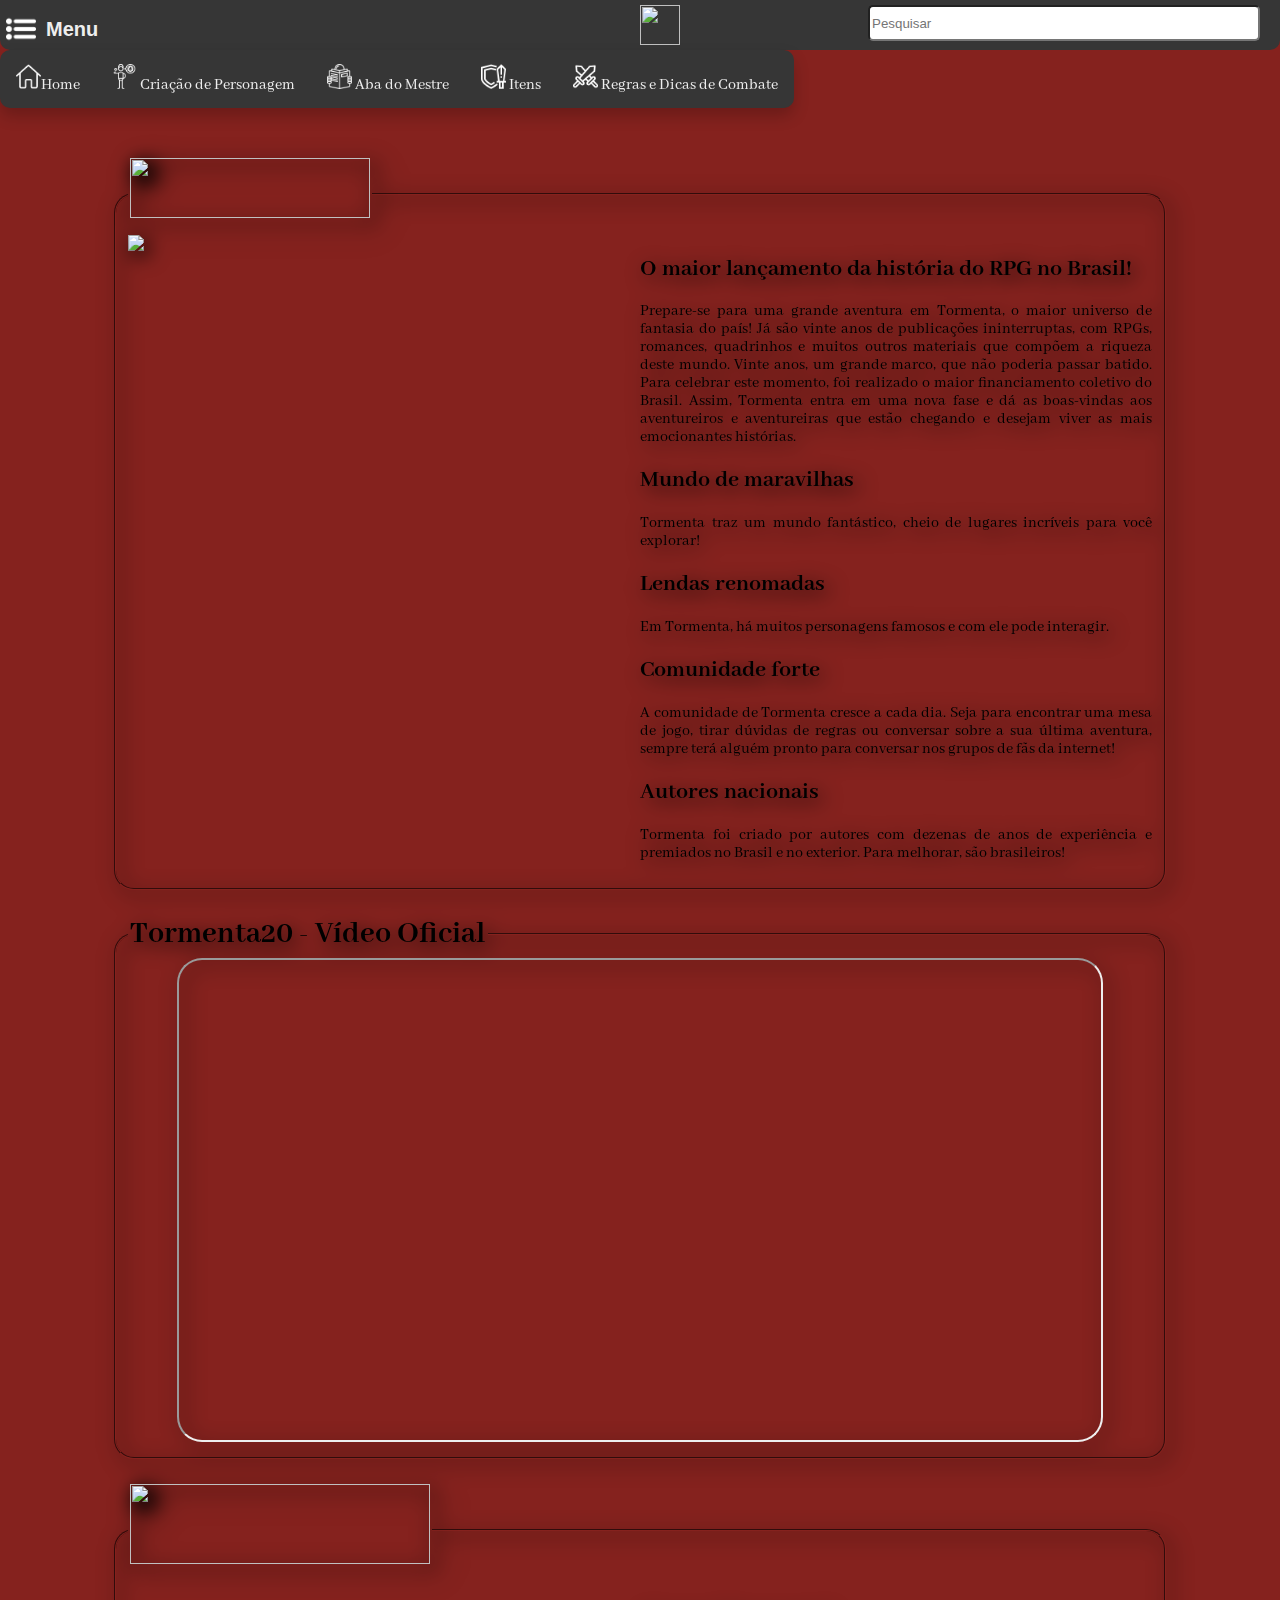
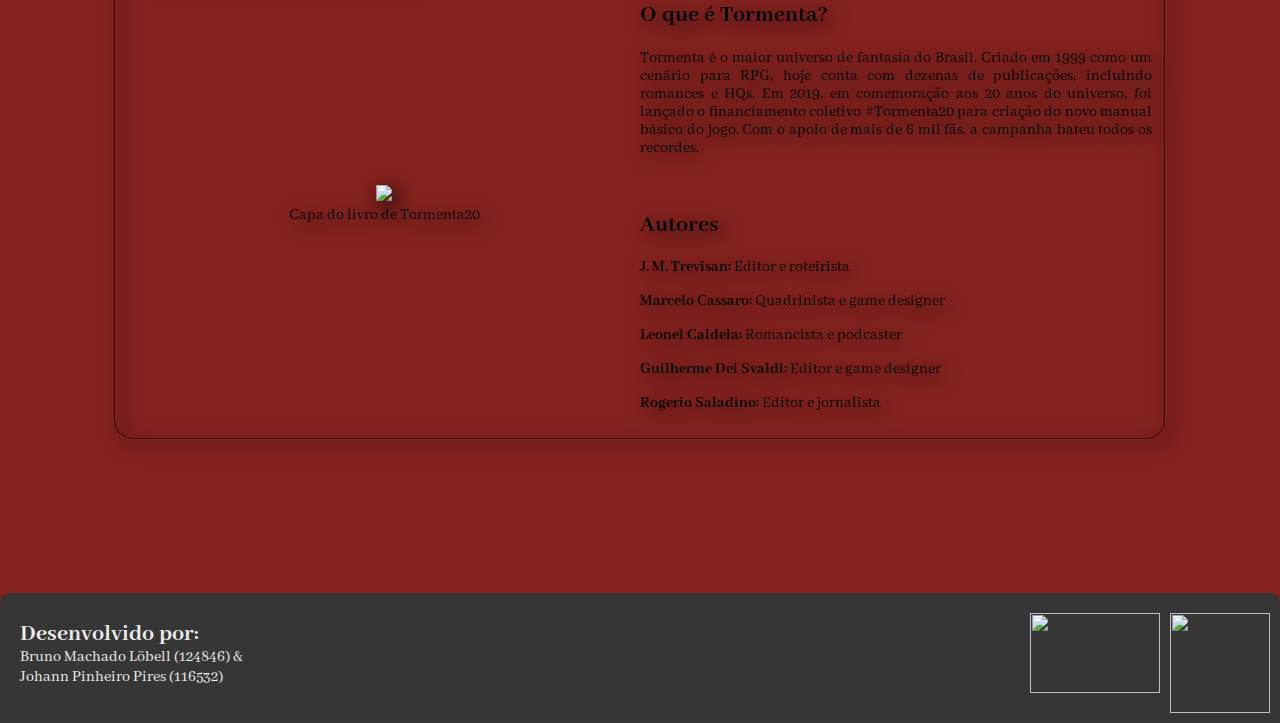
==== index.html @ 5c2e16a5 "first commit" ====
<!DOCTYPE html>
<html>
  <head>
    <meta charset="utf-8">
    <meta name="viewport" content="width=device-width">
    <title>Templo de Tannah-Toh</title>
    <link href="style.css" rel="stylesheet" type="text/css" />
		<script src="https://ajax.googleapis.com/ajax/libs/jquery/3.2.1/jquery.min.js"></script>
		<script>
			$(document).ready(function(){
				$('#header').load("header.html");
				$('#footer').load("footer.html");
			});
		</script>
		<link rel="preconnect" href="https://fonts.googleapis.com">
		<link rel="preconnect" href="https://fonts.gstatic.com" crossorigin>
		<link href="https://fonts.googleapis.com/css2?family=Abhaya+Libre&display=swap" rel="stylesheet">
		</style>
  </head>
  <body>		
		<div id="header"/></div>
		<div id="Tormenta"></div>
		<div class="pergaminho">
			<div class="box">
				<div style="height: 30px"></div>
				<fieldset>
					<legend><img src="https://tormentarpg.com.br/wp-content/uploads/2020/05/Logo-Tormenta20.png" style="height: 60px; width: 240px; filter: drop-shadow(5px 5px 10px #000000);	"/></legend>
					<div class="aboutBook">
						<img src="https://tormentarpg.com.br/wp-content/uploads/2019/04/page-tormenta20.jpg" style="max-height: 100%; width: auto; position: relative;"/>
						<div>
							<h2>O maior lançamento da história do RPG no Brasil!</h2>
							<p>
								Prepare-se para uma grande aventura em Tormenta, o maior universo de fantasia do país! Já são vinte anos de publicações ininterruptas, com RPGs, romances, quadrinhos e muitos outros materiais que compõem a riqueza deste mundo. Vinte anos, um grande marco, que não poderia passar batido. Para celebrar este momento, foi realizado o maior financiamento coletivo do Brasil. Assim, Tormenta entra em uma nova fase e dá as boas-vindas aos aventureiros e aventureiras que estão chegando e desejam viver as mais emocionantes histórias.
							</p>
							<h2>Mundo de maravilhas</h2>
							<p>
								Tormenta traz um mundo fantástico, cheio de lugares incríveis para você explorar!
							</p>
							<h2>Lendas renomadas</h2>
							<p>
								Em Tormenta, há muitos personagens famosos e com ele pode interagir.
							</p>
							<h2>Comunidade forte</h2>
							<p>
								A comunidade de Tormenta cresce a cada dia. Seja para encontrar uma mesa de jogo, tirar dúvidas de regras ou conversar sobre a sua última aventura, sempre terá alguém pronto para conversar nos grupos de fãs da internet!
							</p>
							<h2>Autores nacionais</h2>
							<p>Tormenta foi criado por autores com dezenas de anos de experiência e premiados no Brasil e no exterior. Para melhorar, são brasileiros!</p>
						</div>
					</div>
				</fieldset>
				<fieldset>
					<legend>Tormenta20 - Vídeo Oficial</legend>
					<center>
						<iframe src="https://www.youtube.com/embed/KEr4mAz0V74"></iframe>
					</center>
				</fieldset>
				<fieldset>
					<legend><img src="https://tormentarpg.com.br/wp-content/uploads/2019/03/logo-tormenta-home.png" style="height: 80px; width: 300px; filter: drop-shadow(5px 5px 10px #000000);	"/></legend>
					<div class="aboutBook">
						<div style="text-align: center; margin: auto;">
							<img src="https://i2.wp.com/www.literalmenteuai.com.br/wp-content/uploads/2019/05/Tormenta-20.jpg?fit=1280%2C1080&ssl=1" class="book"/>
							<br>
							<span>Capa do livro de Tormenta20</span>
						</div>
						<div>
							<h2>O que é Tormenta?</h2>
							<p>Tormenta é o maior universo de fantasia do Brasil. Criado em 1999 como um cenário para RPG, hoje conta com dezenas de publicações, incluindo romances e HQs. Em 2019, em comemoração aos 20 anos do universo, foi lançado o financiamento coletivo #Tormenta20 para criação do novo manual básico do jogo. Com o apoio de mais de 6 mil fãs, a campanha bateu todos os recordes.</p>
							<br>
							<h2>Autores</h2>
							<p><strong>J. M. Trevisan:</strong> Editor e roteirista</p>
							<p><strong>Marcelo Cassaro:</strong> Quadrinista e game designer</p>
							<p><strong>Leonel Caldela:</strong> Romancista e podcaster</p>
							<p><strong>Guilherme Dei Svaldi:</strong> Editor e game designer</p>
							<p><strong>Rogerio Saladino:</strong> Editor e jornalista</p>
						</div>
					</div>
				</fieldset>
			</div>
		</div>
		<div id="footer" style="height: 130px; width: 100%"/><div/>
  </body>
</html>
---- style.css ----
body {
	font-family: 'Abhaya Libre', serif;
	margin: 0;
	background: #85221E;
}

fieldset {
	border-radius: 20px;
	border-color: #85221E;
	min-height: 200px;
	width: 80%;
	margin: auto;
	margin-bottom: 25px;
}

legend {
	font-size: xx-large;
	font-weight: bold;
}

iframe {
	border-radius: 25px;
	height: 480px; 
	width: 90%;
}

.cover {
	width: 100%;
	margin: 0px;
}

.header {
	position: fixed;
	width: 100%;
	top: 0;
	z-index: 5;
}

.icon {
	height: 25px;
	width: 25px;
}

.menu {
	display: grid;
	grid-template-columns: 100px 80%;
	background:#363636;
	height: 10%;
	border-bottom-left-radius: 10px;
	border-bottom-right-radius: 10px;
}

.menuButton {
	display: grid;
	grid-template-columns: 40px 50px;
	height: 50px;
	color: #EEE;
	background: transparent;
	border: 0;
	align-items: center;
	cursor: pointer;  
}

.menuIcon {
	width: 30px;
	height: 30px;
	float: left;
}

.dropdown-menu {
	display: none;
	position: absolute;
	min-width: 160px;
	background-color: #363636;
  box-shadow: 0px 8px 16px 0px rgba(0,0,0,0.2);
	border-radius: 10px;
	align-items: left;
	z-index: 1;
}

.dropdown:hover .dropdown-menu {
  display: block;
}

.dropdown a {
  float: left;
  font-size: 16px;
  color: #EEE;
  text-align: left;
  padding: 14px 16px;
  text-decoration: none;
}

.dropdown a:hover {
	background-color: #85221E; 
}

.search {
	position: absolute;
	width: 30%;
	height: 30px;
	top: 5px;
	right: 20px;
	border-radius: 5px;
}

.footer {
	display: grid;
	grid-template-columns: 250px 70%;
	position: relative;
	height: 100%;
	width: 100%;
	margin-top: auto;
	color: #EEE;
	line-height: 20%;
	background:#363636;
	border-top-left-radius: 10px;
	border-top-right-radius: 10px;
}

.aboutDevelopersRPG{
	position: absolute;
	right: 0;
	padding: 20px;
	width: 250px;
	align-items: left;
	margin-top: auto;
}

.aboutDevelopersSite {
	position: absolute;
	top: 20px;
	left: 20px;
	margin-top: auto;
}

.jamboLogo {
	position: absolute;
	width: 100px;
	height: 100px;
	right: 10px;
}

.jamboLogoYoutube {
	position: absolute;
	width: 130px;
	height: 80px;
	right: 120px;
}

.pergaminho{
	width: 100%;
	display: flex;
	margin-top: 10%;
	margin-bottom: 10%;
	flex-direction: row;
	justify-content: center;
	align-items: center;
}

.box {
	border-radius: 10px;
	min-width: 50%;
	max-width: 1350px;
	background-image: url("https://drive.google.com/uc?export=view&id=1h4zO2XGNb5QTQVcCHgsq79OSaplDkXvs");
	background-position: center;
	background-repeat: repeat-y;
	filter: drop-shadow(5px 5px 10px #000000);	
}

.aboutBook {
	display: grid;
	grid-template-columns: 50% 50%;
	max-width: 100%;
	text-align: justify;
}

.book {
	width: 85%;
	max-width: 400px;
	height: auto;
	max-height: 400px;
}

.book:hover {
	transform: scale(1.7);
}

#Tormenta {
	position: absolute;
	width: 100%;
	height: 550px;
	top: 0%;
	background-image: linear-gradient(to bottom, transparent 20%, #85221E 100%), url("https://drive.google.com/uc?export=view&id=1giutDp9Y7XxIwuEgI_L7jdbc6QgmyQEc");
}

#tanna-toh {
	position: absolute; 
	left: 50%; 
	top: 5px;
	width: 40px;
	height: 40px;
}

#tanna-tohBig {
	position: relative; 
	top: 20%;
	width: 80%;
}

.gallery {
  background: #EEE;
}

.gallery-cell {
  width: 66%;
  height: 200px;
  margin-right: 10px;
  background: #8C8;
  counter-increment: gallery-cell;
}

.gallery-cell:before {
  display: block;
  text-align: center;
  content: counter(gallery-cell);
  line-height: 200px;
  font-size: 80px;
  color: white;
}

table.redTable {
	border: 0px solid #A40808;
	background-color: #EEEEEE;
	width: 100%;
	text-align: center;
	border-collapse: collapse;
  }
  table.redTable td, table.redTable th {
	border: 0px solid #AAAAAA;
	padding: 4px 6px;
  }
  table.redTable tbody td {
	font-size: 13px;
	color: #363636;
  }
  table.redTable tr:nth-child(even) {
	background: #FF726E;
  }
  table.redTable thead {
	background: #85221E;
	border-bottom: 2px solid #363636;
  }
  table.redTable thead th {
	font-size: 18px;
	font-weight: bold;
	color: #FFFFFF;
	text-align: center;
	border-left: 2px solid #85221E;
  }
  table.redTable thead th:first-child {
	border-left: none;
  }
  
  table.redTable tfoot {
	font-size: 12px;
	font-weight: bold;
	color: #EEEEEE;
	background: #D14944;
	border-top: 3px solid #363636;
  }
  table.redTable tfoot td {
	font-size: 12px;
  }
  table.redTable tfoot .links {
	text-align: right;
  }
  table.redTable tfoot .links a{
	display: inline-block;
	background: #FFFFFF;
	color: #363636;
	padding: 2px 8px;
	border-radius: 5px;
  }
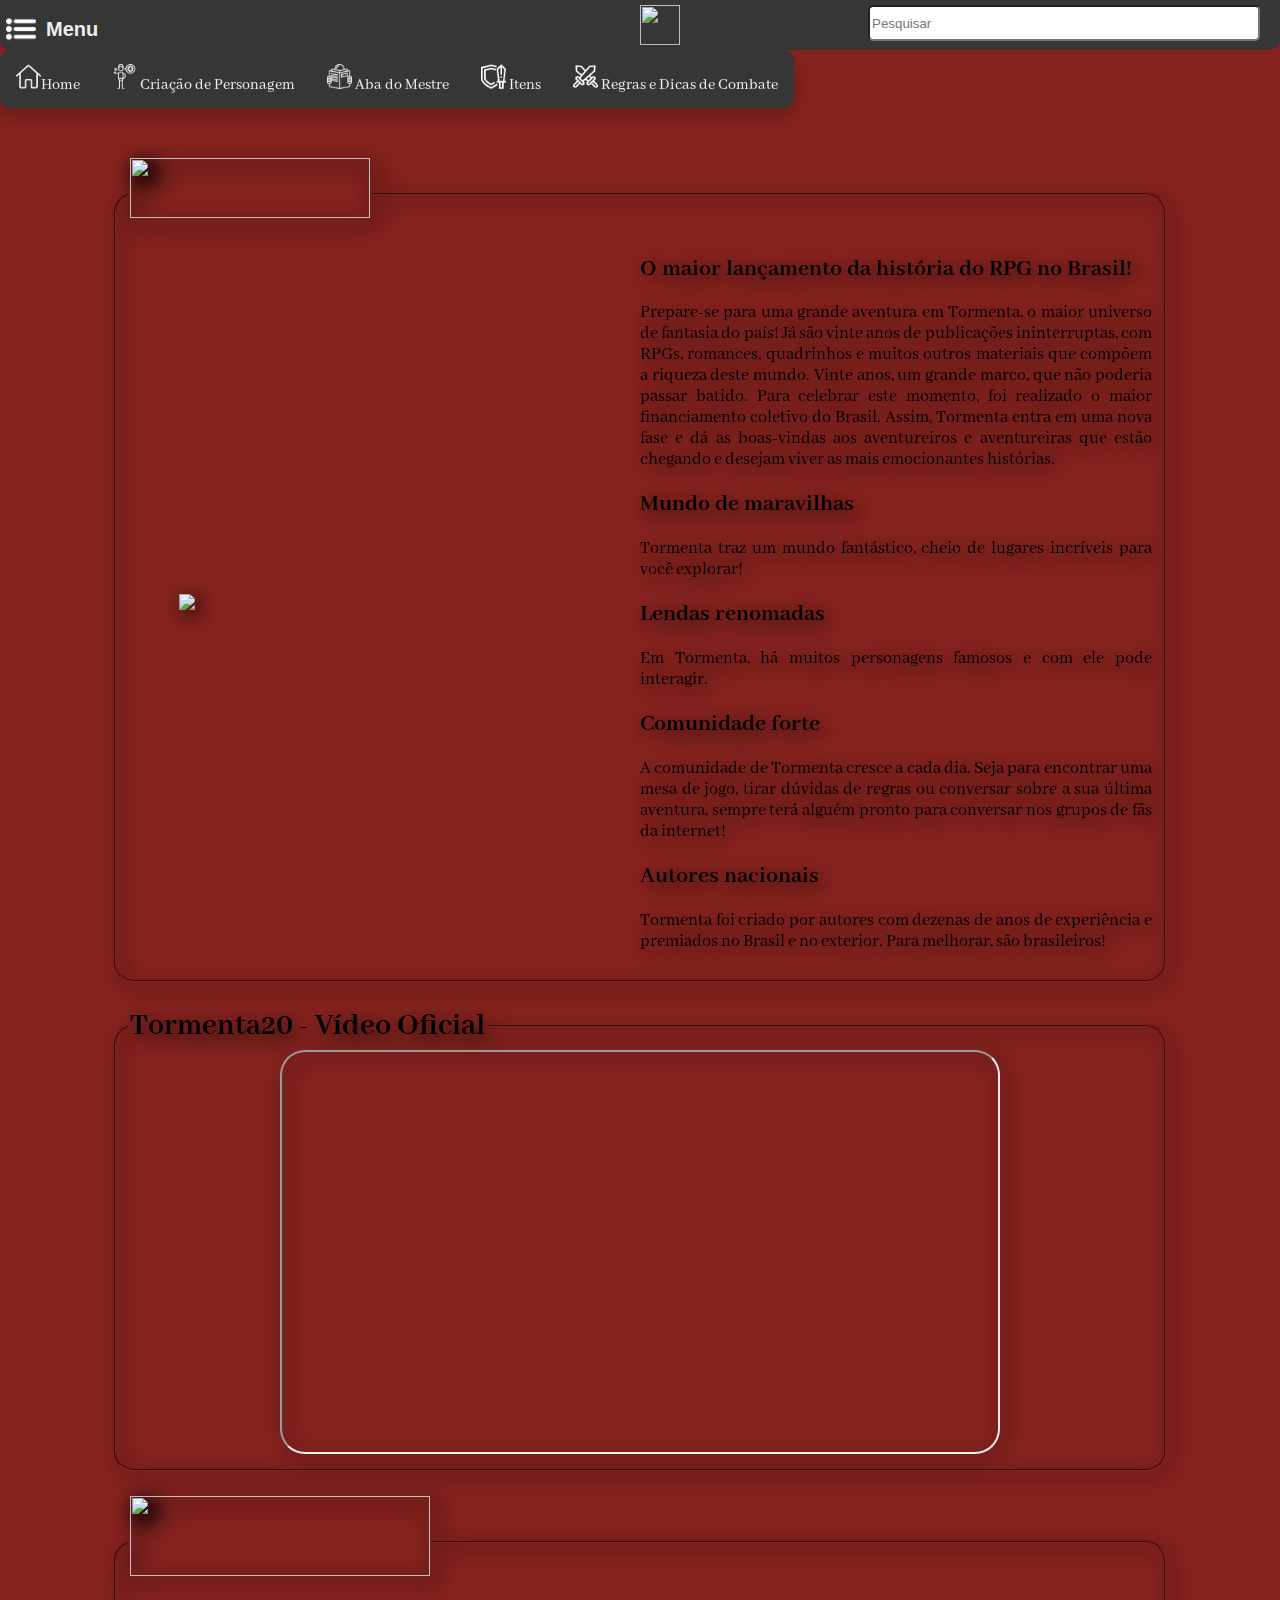
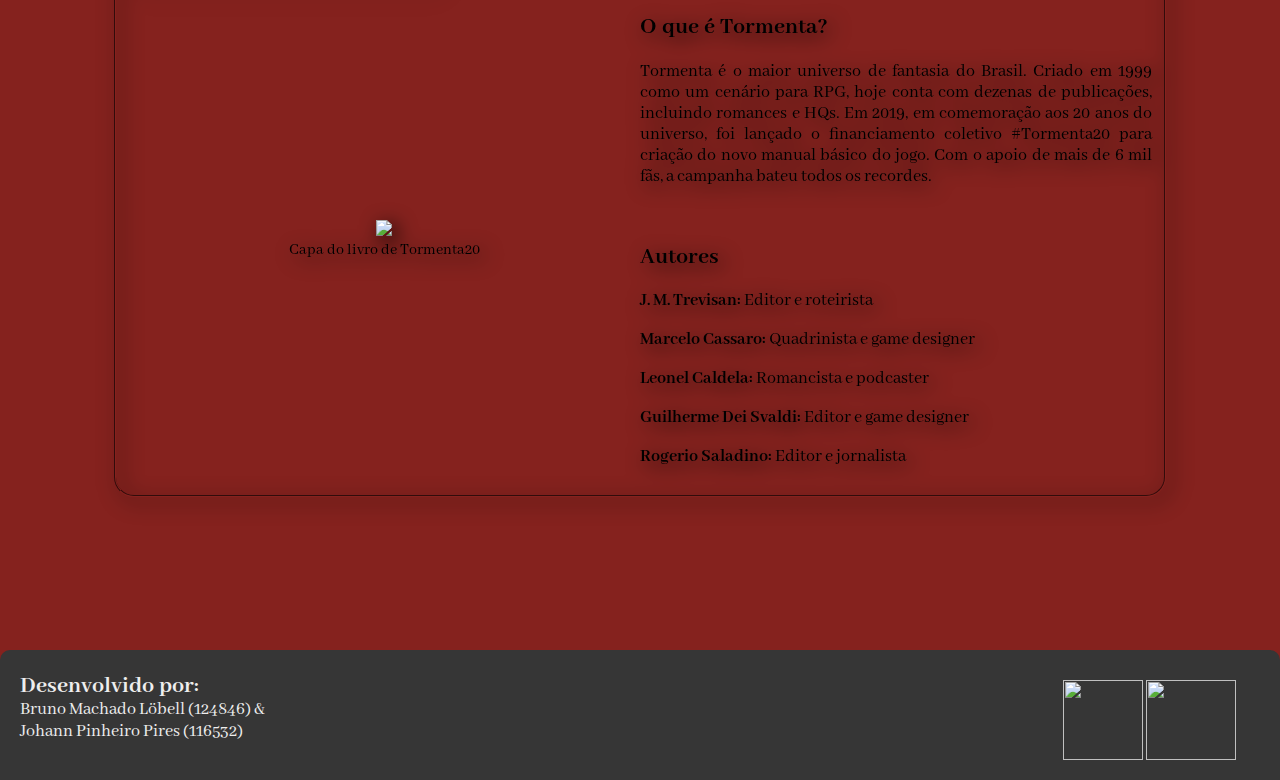
==== commit 0b6446cf: "New functions" ====
--- a/index.html
+++ b/index.html
@@ -18,7 +18,7 @@
 		</style>
   </head>
   <body>		
-		<div id="header"/></div>
+		<div id="header"></div>
 		<div id="Tormenta"></div>
 		<div class="pergaminho">
 			<div class="box">
@@ -26,22 +26,22 @@
 				<fieldset>
 					<legend><img src="https://tormentarpg.com.br/wp-content/uploads/2020/05/Logo-Tormenta20.png" style="height: 60px; width: 240px; filter: drop-shadow(5px 5px 10px #000000);	"/></legend>
 					<div class="aboutBook">
-						<img src="https://tormentarpg.com.br/wp-content/uploads/2019/04/page-tormenta20.jpg" style="max-height: 100%; width: auto; position: relative;"/>
+						<img src="https://tormentarpg.com.br/wp-content/uploads/2019/04/page-tormenta20.jpg" style="height: auto; width: 80%; position: relative; text-align: center; margin: auto;"/>
 						<div>
 							<h2>O maior lançamento da história do RPG no Brasil!</h2>
-							<p>
+							<p style="font-size: large;">
 								Prepare-se para uma grande aventura em Tormenta, o maior universo de fantasia do país! Já são vinte anos de publicações ininterruptas, com RPGs, romances, quadrinhos e muitos outros materiais que compõem a riqueza deste mundo. Vinte anos, um grande marco, que não poderia passar batido. Para celebrar este momento, foi realizado o maior financiamento coletivo do Brasil. Assim, Tormenta entra em uma nova fase e dá as boas-vindas aos aventureiros e aventureiras que estão chegando e desejam viver as mais emocionantes histórias.
 							</p>
 							<h2>Mundo de maravilhas</h2>
-							<p>
+							<p style="font-size: large;">
 								Tormenta traz um mundo fantástico, cheio de lugares incríveis para você explorar!
 							</p>
 							<h2>Lendas renomadas</h2>
-							<p>
+							<p style="font-size: large;">
 								Em Tormenta, há muitos personagens famosos e com ele pode interagir.
 							</p>
 							<h2>Comunidade forte</h2>
-							<p>
+							<p style="font-size: large;">
 								A comunidade de Tormenta cresce a cada dia. Seja para encontrar uma mesa de jogo, tirar dúvidas de regras ou conversar sobre a sua última aventura, sempre terá alguém pronto para conversar nos grupos de fãs da internet!
 							</p>
 							<h2>Autores nacionais</h2>
@@ -65,7 +65,7 @@
 						</div>
 						<div>
 							<h2>O que é Tormenta?</h2>
-							<p>Tormenta é o maior universo de fantasia do Brasil. Criado em 1999 como um cenário para RPG, hoje conta com dezenas de publicações, incluindo romances e HQs. Em 2019, em comemoração aos 20 anos do universo, foi lançado o financiamento coletivo #Tormenta20 para criação do novo manual básico do jogo. Com o apoio de mais de 6 mil fãs, a campanha bateu todos os recordes.</p>
+							<p style="font-size: large;">Tormenta é o maior universo de fantasia do Brasil. Criado em 1999 como um cenário para RPG, hoje conta com dezenas de publicações, incluindo romances e HQs. Em 2019, em comemoração aos 20 anos do universo, foi lançado o financiamento coletivo #Tormenta20 para criação do novo manual básico do jogo. Com o apoio de mais de 6 mil fãs, a campanha bateu todos os recordes.</p>
 							<br>
 							<h2>Autores</h2>
 							<p><strong>J. M. Trevisan:</strong> Editor e roteirista</p>
--- a/style.css
+++ b/style.css
@@ -1,3 +1,6 @@
+p {
+	font-size: large;
+}
 body {
 	font-family: 'Abhaya Libre', serif;
 	margin: 0;
@@ -20,8 +23,8 @@
 
 iframe {
 	border-radius: 25px;
-	height: 480px; 
-	width: 90%;
+	height: 400px;
+	width: 70%;
 }
 
 .cover {
@@ -106,7 +109,7 @@
 
 .footer {
 	display: grid;
-	grid-template-columns: 250px 70%;
+	grid-template-columns: repeat(auto-fit, minmax(250px, 1fr));
 	position: relative;
 	height: 100%;
 	width: 100%;
@@ -119,33 +122,33 @@
 }
 
 .aboutDevelopersRPG{
-	position: absolute;
+	position: relative;
+	padding: 20px;
+	width: 100%;
+	text-align: right;
+	margin-top: 10px;
+	margin-left: -10%;
 	right: 0;
-	padding: 20px;
-	width: 250px;
-	align-items: left;
-	margin-top: auto;
 }
 
 .aboutDevelopersSite {
-	position: absolute;
-	top: 20px;
+	position: relative;
 	left: 20px;
-	margin-top: auto;
+	margin-top: 15px;
 }
 
 .jamboLogo {
-	position: absolute;
-	width: 100px;
-	height: 100px;
-	right: 10px;
+	
+	height: 80px;
+	width: 80px;
+	
 }
 
 .jamboLogoYoutube {
-	position: absolute;
-	width: 130px;
+	
 	height: 80px;
-	right: 120px;
+	width: 90px;
+	
 }
 
 .pergaminho{
@@ -162,7 +165,7 @@
 	border-radius: 10px;
 	min-width: 50%;
 	max-width: 1350px;
-	background-image: url("https://drive.google.com/uc?export=view&id=1h4zO2XGNb5QTQVcCHgsq79OSaplDkXvs");
+	background-image: url("https://drive.google.com/uc?export=view&id=1qQ7GKPEMFTLKWv3Tf9Y_w3ltv9UL70V_");
 	background-position: center;
 	background-repeat: repeat-y;
 	filter: drop-shadow(5px 5px 10px #000000);	
@@ -170,7 +173,7 @@
 
 .aboutBook {
 	display: grid;
-	grid-template-columns: 50% 50%;
+	grid-template-columns: repeat(auto-fit, minmax(200px, 1fr));
 	max-width: 100%;
 	text-align: justify;
 }
@@ -242,7 +245,7 @@
   }
   table.redTable tbody td {
 	font-size: 13px;
-	color: #363636;
+	color: #000000;
   }
   table.redTable tr:nth-child(even) {
 	background: #FF726E;
